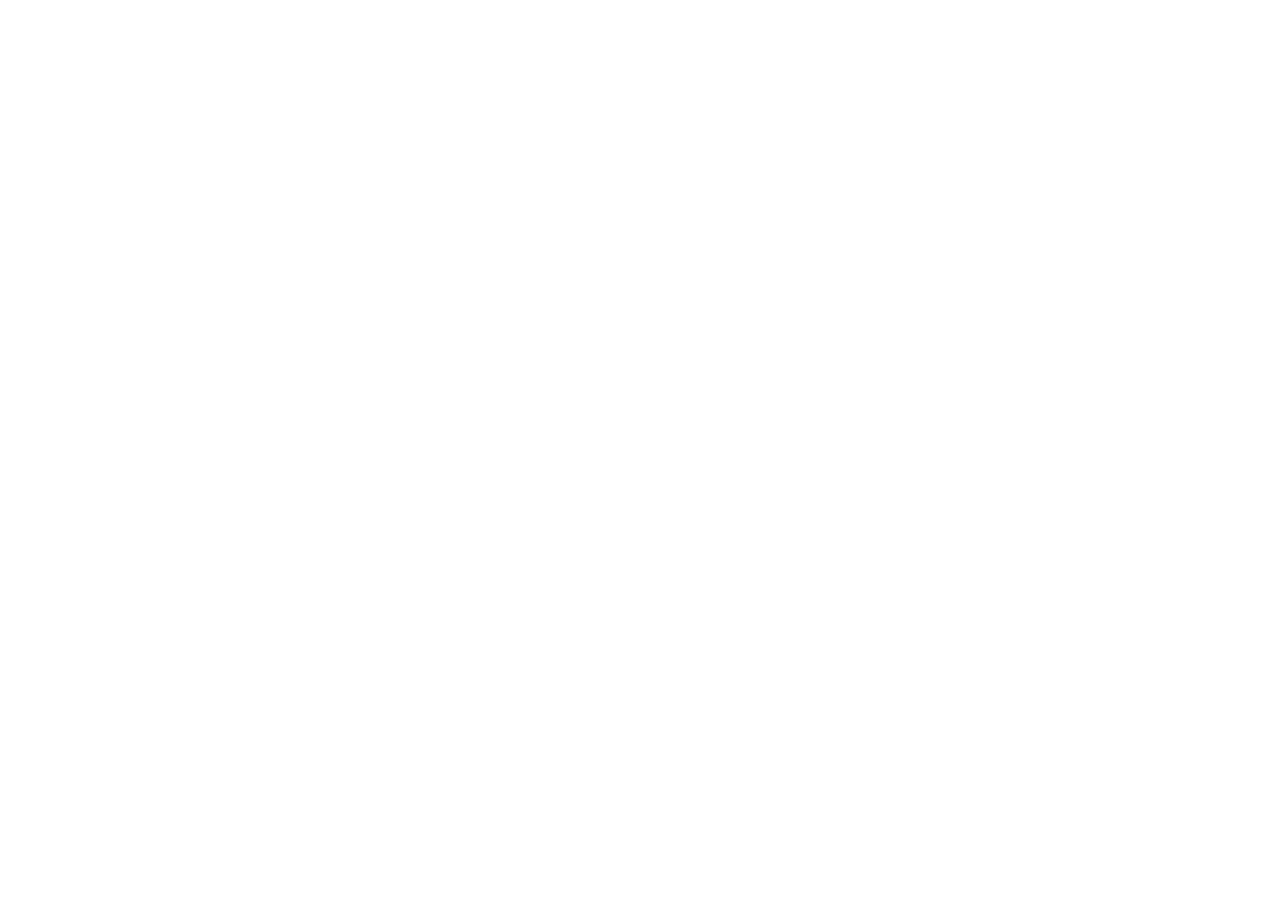
==== pages/login.html @ 71aaf307 "folder structure is completed" ====
<!DOCTYPE html>
<html lang="en">
<head>
    <meta charset="UTF-8">
    <meta http-equiv="X-UA-Compatible" content="IE=edge">
    <meta name="viewport" content="width=device-width, initial-scale=1.0">
    <title>Document</title>
</head>
<body>
    
</body>
</html>
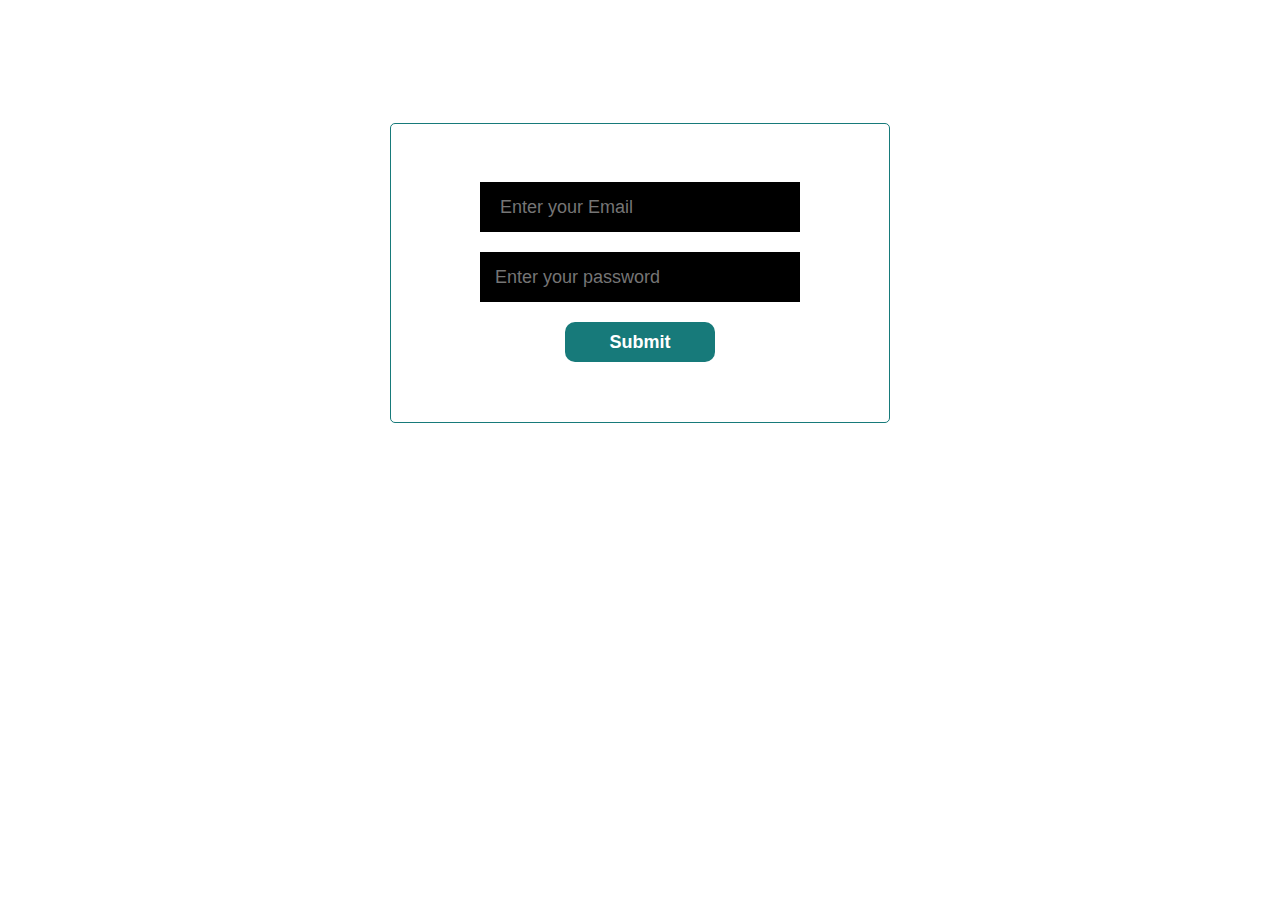
==== commit ed9e8233: "user is able to signup and login" ====
--- a/pages/login.html
+++ b/pages/login.html
@@ -5,8 +5,27 @@
     <meta http-equiv="X-UA-Compatible" content="IE=edge">
     <meta name="viewport" content="width=device-width, initial-scale=1.0">
     <title>Document</title>
+    <link rel="stylesheet" href="../Styles/login.css">
 </head>
 <body>
+    <div class="signupform">
+         
+        <br>
+        <br>
+         <h2>  Login  </h2>
+        <form id="form">
+             <br>
+             
+             <input type="email" placeholder=" Enter your Email" id="email" />
+       
+             <input type="password" placeholder="Enter your password" id="password" />
+
+             <input class="submit" type="submit"  />
+        </form>
+     </div>  
     
 </body>
-</html>+</html>
+<script src="../Script/login.js">
+
+</script>--- a/Styles/login.css
+++ b/Styles/login.css
@@ -0,0 +1,71 @@
+
+
+*{
+    margin: 0;
+     padding: 0;
+     box-sizing: border-box;
+}
+
+body{
+  background: url(https://as1.ftcdn.net/v2/jpg/03/70/92/84/1000_F_370928450_R6g8c0j5cey86PUXE32W7KMiqIUe1fOI.jpg);
+   background-size: cover;
+    background-repeat: no-repeat;
+    height: 100vh;
+}
+
+  
+  .signupform{
+       /* border: 1px solid rgb(227, 21, 21); */
+      margin-bottom: 30px;
+  }
+  
+  #form{
+    width:  500px;
+    height: 300px;
+    border-radius: 5px;
+    margin: auto;
+    margin-top: 40px;
+    border: 1px solid rgb(23, 122, 122);
+       justify-content: center;
+       padding: 20px 25px;
+  }
+  
+  h2{
+      text-align: center;
+      /* color: rgb(23, 122, 122); */
+      color: #fff;
+      font-size: 40px;
+       font-style: italic;
+  }
+  
+  input{
+       display: flex;
+        justify-content: center;
+        margin: auto;
+        margin-top: 20px;
+         width: 320px;
+         height: 50px;
+          font-size: large;
+           background-color: black;
+           color: #fff;
+            padding: 10px 15px;
+            border: none;
+  }
+  
+  .submit{
+         width: 150px;
+           background-color: rgb(23, 122, 122);
+           height: 40px;
+         justify-content: center;
+          border: none;
+          border-radius: 10px;
+          /* color: rgb(18, 90, 83); */
+          color: #fff;
+          font-weight: 600;
+          text-align: center;
+          align-items: center;
+          justify-content: center;
+             margin-bottom: 10px;
+  }
+  
+  
